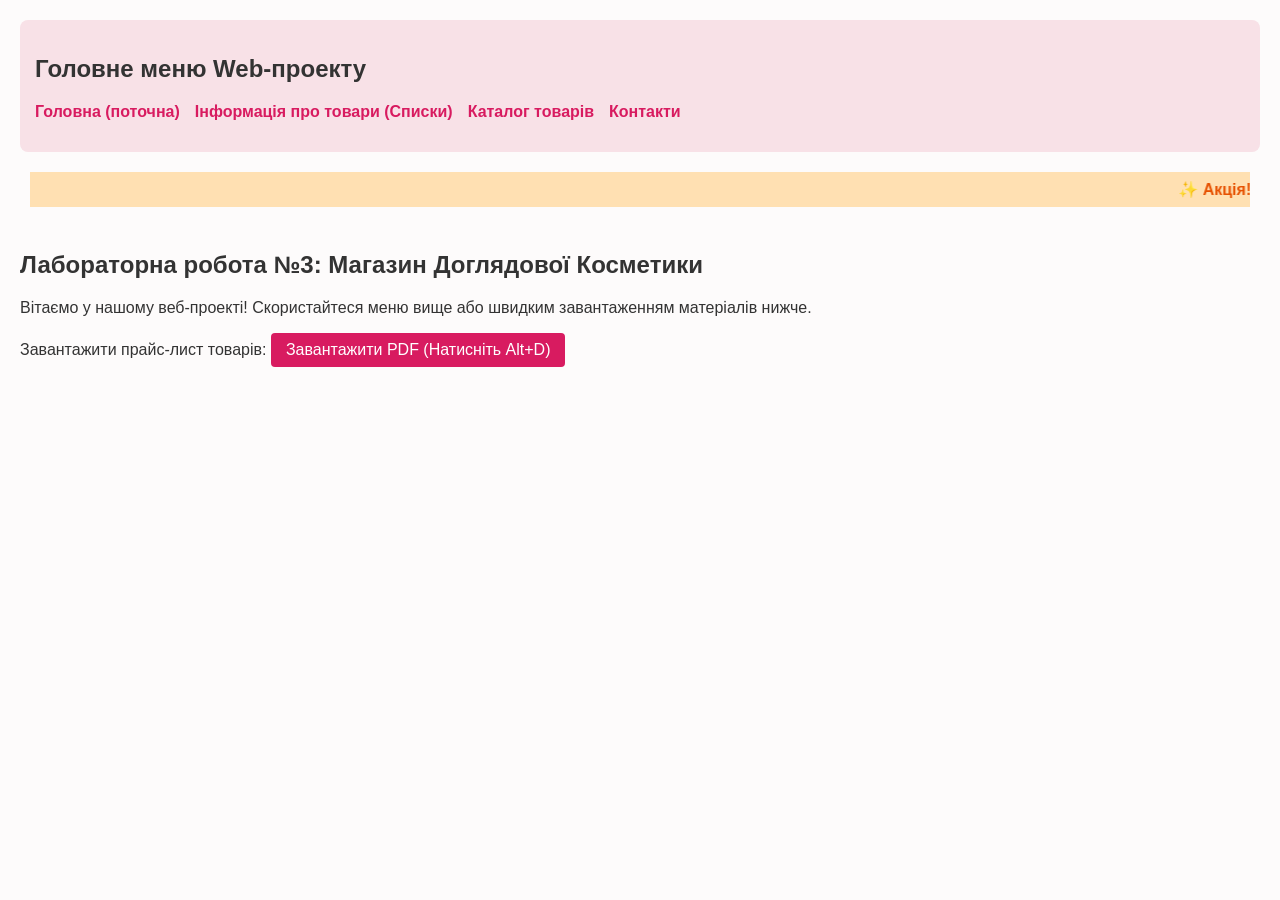
==== index.html @ 197473fa "лабораторна №3" ====
<!DOCTYPE html>
<html lang="uk">
<head>
    <meta charset="UTF-8">
    <meta name="viewport" content="width=device-width, initial-scale=1.0">
    <title>Інтернет-магазин косметики — Навігація</title>
    <!-- Тег <link> з атрибутами: sizes, title, href, class, media -->
    <link rel="icon" href="favicon.ico" sizes="16x16" title="Favicon" class="site-icon" media="all">
    <link rel="stylesheet" href="style.css" sizes="any" title="Main Styles" class="stylesheet" media="screen">
</head>
<body>

    <!-- Тег <nav> з атрибутом class -->
    <nav class="main-navigation">
        <h2>Головне меню Web-проекту</h2>
        <!-- Тег <menu> з атрибутами class, id -->
        <menu class="nav-menu" id="primary-menu">
            <!-- Теги <menuitem> з атрибутами id, class -->
            <menuitem id="item-home" class="menu-node">
                <a href="index.html" class="nav-link" id="link-home" title="Головна">Головна (поточна)</a>
            </menuitem>
            <menuitem id="item-info" class="menu-node">
                <a href="info.html" class="nav-link" id="link-info" title="Інформація про товари">Інформація про товари (Списки)</a>
            </menuitem>
            <menuitem id="item-catalog" class="menu-node">
                <a href="#" class="nav-link" id="link-catalog" title="Каталог">Каталог товарів</a>
            </menuitem>
            <menuitem id="item-contact" class="menu-node">
                <a href="#" class="nav-link" id="link-contact" title="Контакти">Контакти</a>
            </menuitem>
        </menu>
    </nav>

    <!-- Тег <main> -->
    <main>
        <!-- Тег <marquee> з атрибутами truespeed, scrollamount, behavior, loop, hspace -->
        <marquee truespeed="truespeed" scrollamount="5" behavior="scroll" loop="infinite" hspace="10" class="promo-banner">
            ✨ Акція! Безкоштовна доставка косметичних наборів при замовленні від 1000 грн! ✨
        </marquee>

        <section>
            <h1>Лабораторна робота №3: Магазин Доглядової Косметики</h1>
            <p>Вітаємо у нашому веб-проекті! Скористайтеся меню вище або швидким завантаженням матеріалів нижче.</p>

            <!-- Тег <a> з атрибутами accesskey, coords, rev, type, id, download -->
            <p>
                Завантажити прайс-лист товарів: 
                <a href="price.pdf" download="Cosmetics_Price.pdf" id="download-btn" type="application/pdf" accesskey="d" rev="appendix" coords="0,0,100,50" class="btn-download">
                    Завантажити PDF (Натисніть Alt+D)
                </a>
            </p>
        </section>
    </main>

</body>
</html>
---- style.css ----
body {
    font-family: Arial, sans-serif;
    margin: 20px;
    background-color: #fdfbfb;
    color: #333;
}

nav {
    background-color: #f8e1e7;
    padding: 15px;
    border-radius: 8px;
    margin-bottom: 20px;
}

menu.nav-menu {
    list-style: none;
    padding: 0;
    display: flex;
    gap: 15px;
}

.nav-link {
    text-decoration: none;
    color: #d81b60;
    font-weight: bold;
}

.nav-link:hover {
    text-decoration: underline;
}

.promo-banner {
    background: #ffe0b2;
    padding: 8px;
    font-weight: bold;
    color: #e65100;
    margin-bottom: 20px;
}

.btn-download {
    display: inline-block;
    padding: 8px 15px;
    background-color: #d81b60;
    color: white;
    text-decoration: none;
    border-radius: 4px;
}

.btn-download:hover {
    background-color: #ad1457;
}

ul.cosmetic-ul, ol.custom-ol {
    padding-left: 25px;
}

dl dt {
    color: #880e4f;
    font-size: 1.1em;
}
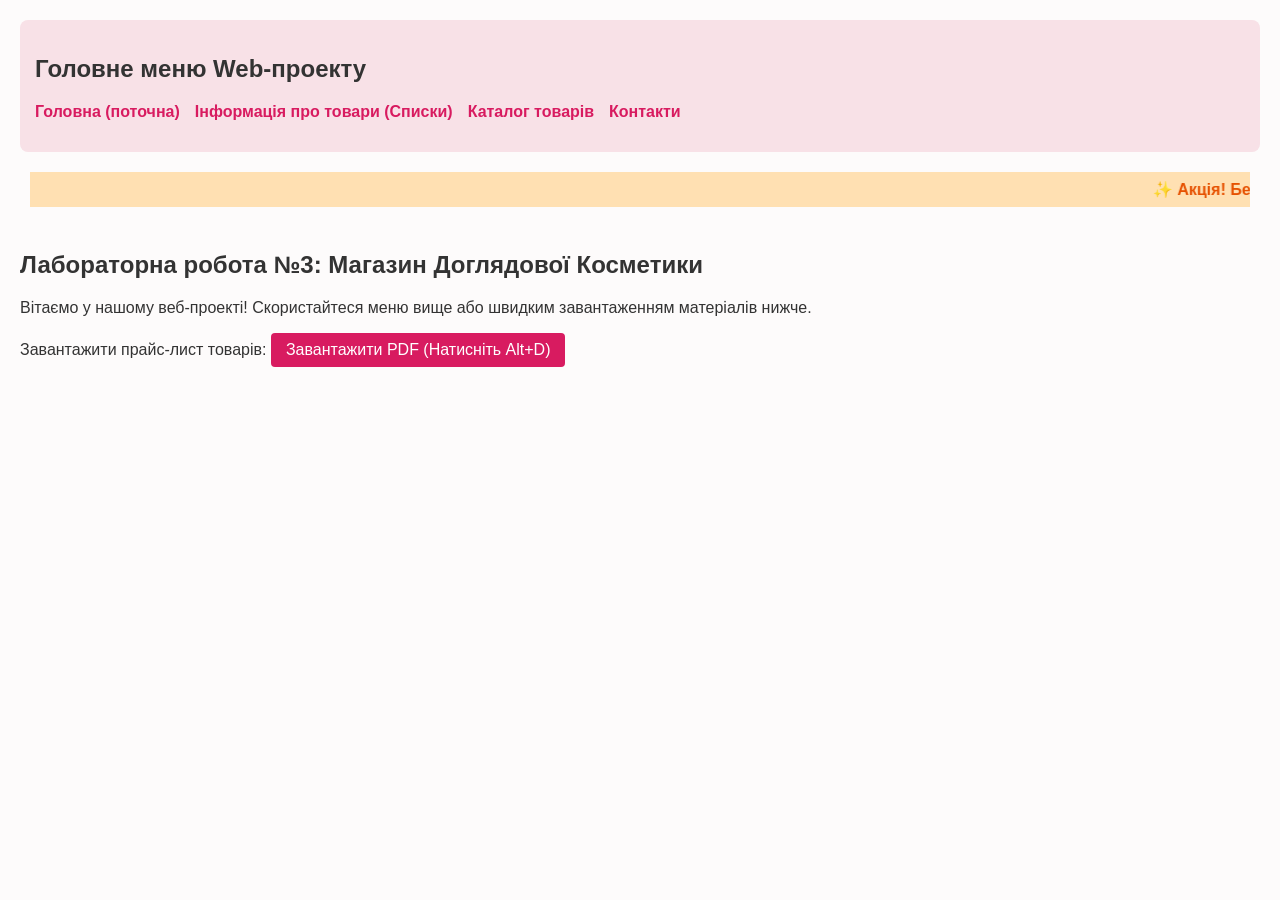
==== commit 74b6d0ca: "updates №2" ====
--- a/index.html
+++ b/index.html
@@ -2,6 +2,7 @@
 <html lang="uk">
 <head>
     <meta charset="UTF-8">
+    <meta name="author" content="Makoviichuk Liza">
     <meta name="viewport" content="width=device-width, initial-scale=1.0">
     <title>Інтернет-магазин косметики — Навігація</title>
     <!-- Тег <link> з атрибутами: sizes, title, href, class, media -->
